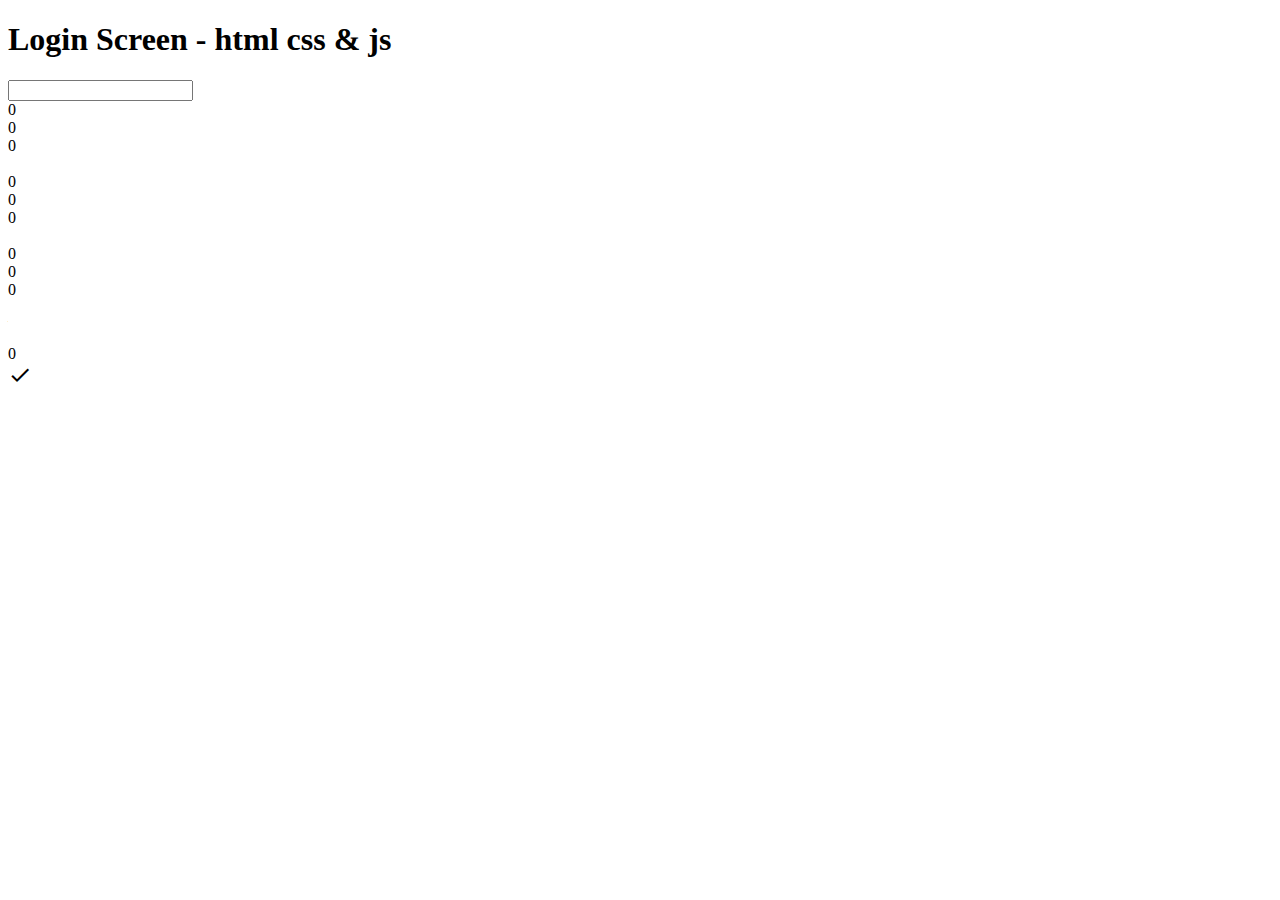
==== index.html @ c39162e2 "Add new files & and make structure files" ====
<!DOCTYPE html>
<html lang="en">
<head>
    <title>Login Screen </title>
    <meta charset="UTF-8">
    <meta name="viewport" content="width=device-width, initial-scale=1.0">
    <link href="https://fonts.googleapis.com/icon?family=Material+Icons" rel="stylesheet">
</head>
<body>
        <h1> Login Screen - html css & js</h1>
        <div class="pin-login">
            <input type="password" readonly class="pin-login__text">
            <div class="pin-login__numpad">
                <div class="pin-login__key">0</div>
                <div class="pin-login__key">0</div>
                <div class="pin-login__key">0</div><br>
                <div class="pin-login__key">0</div>
                <div class="pin-login__key">0</div>
                <div class="pin-login__key">0</div><br>
                <div class="pin-login__key">0</div>
                <div class="pin-login__key">0</div>
                <div class="pin-login__key">0</div><br>
                <div class="pin-login__key material-icons">back</div>
                <div class="pin-login__key">0</div>
                <div class="pin-login__key material-icons">done</div>
            </div>
        </div>
</body>
</html>
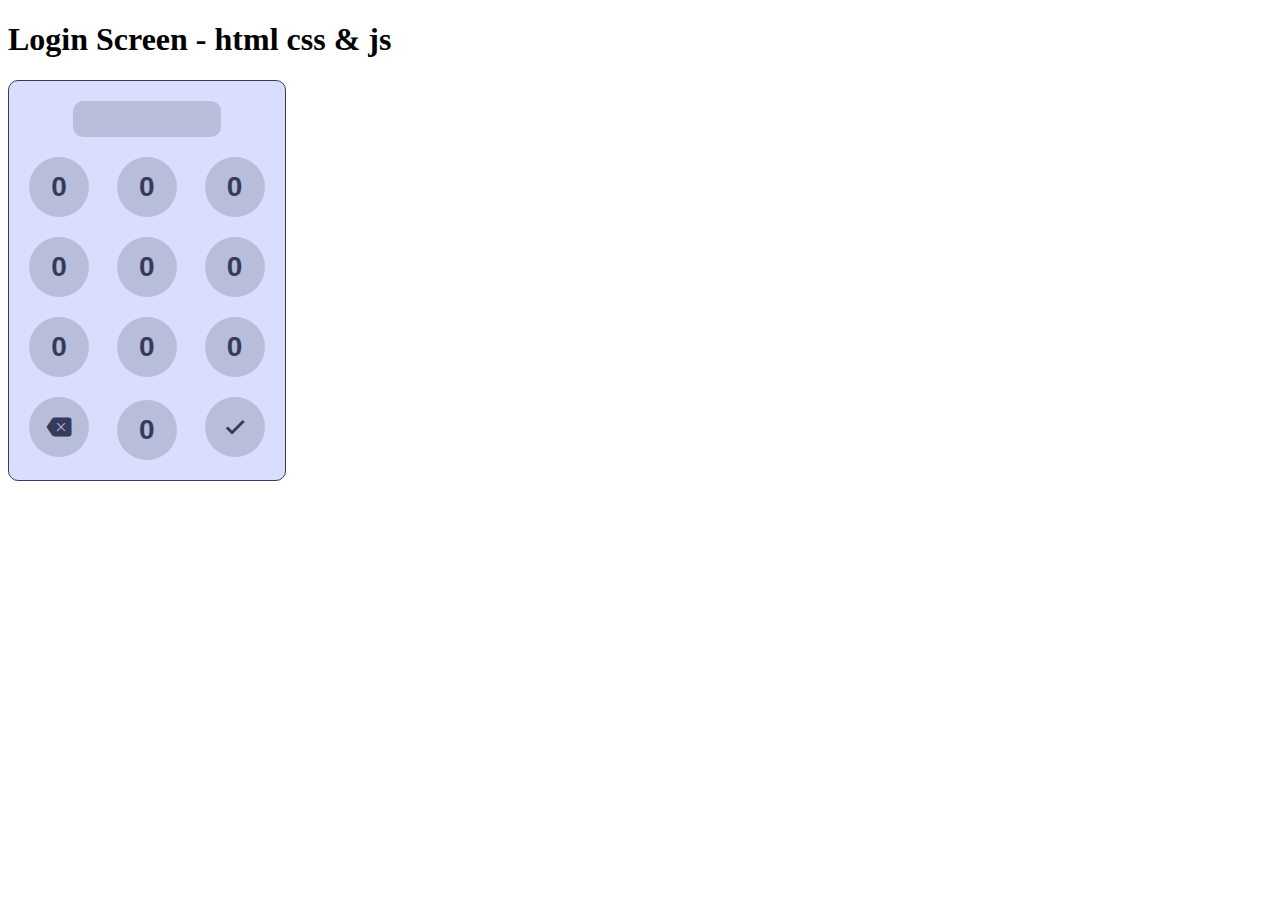
==== commit 27b2d853: "End of structure" ====
--- a/index.html
+++ b/index.html
@@ -5,11 +5,12 @@
     <meta charset="UTF-8">
     <meta name="viewport" content="width=device-width, initial-scale=1.0">
     <link href="https://fonts.googleapis.com/icon?family=Material+Icons" rel="stylesheet">
+    <link href="pin_login/pin-login.css" rel="stylesheet">
 </head>
 <body>
         <h1> Login Screen - html css & js</h1>
         <div class="pin-login">
-            <input type="password" readonly class="pin-login__text">
+            <input type="password" readonly class="pin-login__text ">
             <div class="pin-login__numpad">
                 <div class="pin-login__key">0</div>
                 <div class="pin-login__key">0</div>
@@ -20,7 +21,7 @@
                 <div class="pin-login__key">0</div>
                 <div class="pin-login__key">0</div>
                 <div class="pin-login__key">0</div><br>
-                <div class="pin-login__key material-icons">back</div>
+                <div class="pin-login__key material-icons">backspace</div>
                 <div class="pin-login__key">0</div>
                 <div class="pin-login__key material-icons">done</div>
             </div>
--- a/pin_login/pin-login.css
+++ b/pin_login/pin-login.css
@@ -0,0 +1,72 @@
+.pin-login {
+  display: inline-block;
+  border-radius: 10px;
+  padding: 10px;
+  font-size: 28px;
+  background: #d9deff;
+  border: 1px solid #363b5e;
+  user-select: none;
+  -moz-user-select: none;
+  -ms-user-select: none;
+  -webkit-user-select: none;
+  font-family: sans-serif;
+}
+
+.pin-login__text {
+  margin: 10px auto 10px auto;
+  padding: 10px;
+  display: block;
+  width: 50%;
+  font-size: 0.5em;
+  text-align: center;
+  letter-spacing: 0.2em;
+  background: rgba(0, 0, 0, 0.15);
+  border: none;
+  border-radius: 10px;
+  outline: none;
+  cursor: default;
+}
+
+.pin-login__text--error {
+  color: #901818;
+  background: #ffb3b3;
+  animation-name: loginError;
+  animation-duration: 0.1s;
+  animation-iteration-count: 2;
+}
+
+@keyframes loginError {
+  25% {
+    transform: translateX(-3px);
+  }
+  75% {
+    transform: translateX(3px);
+  }
+}
+
+@-moz-keyframes loginError {
+  25% {
+    transform: translateX(-3px);
+  }
+  75% {
+    transform: translateX(3px);
+  }
+}
+
+.pin-login__key {
+  width: 60px;
+  height: 60px;
+  margin: 10px;
+  background: rgba(0, 0, 0, 0.15);
+  color: #363b5e;
+  border-radius: 50%;
+  display: inline-flex;
+  align-items: center;
+  justify-content: center;
+  font-weight: bold;
+  cursor: pointer;
+}
+
+.pin-login__key:active {
+  background: rgba(0, 0, 0, 0.25);
+}
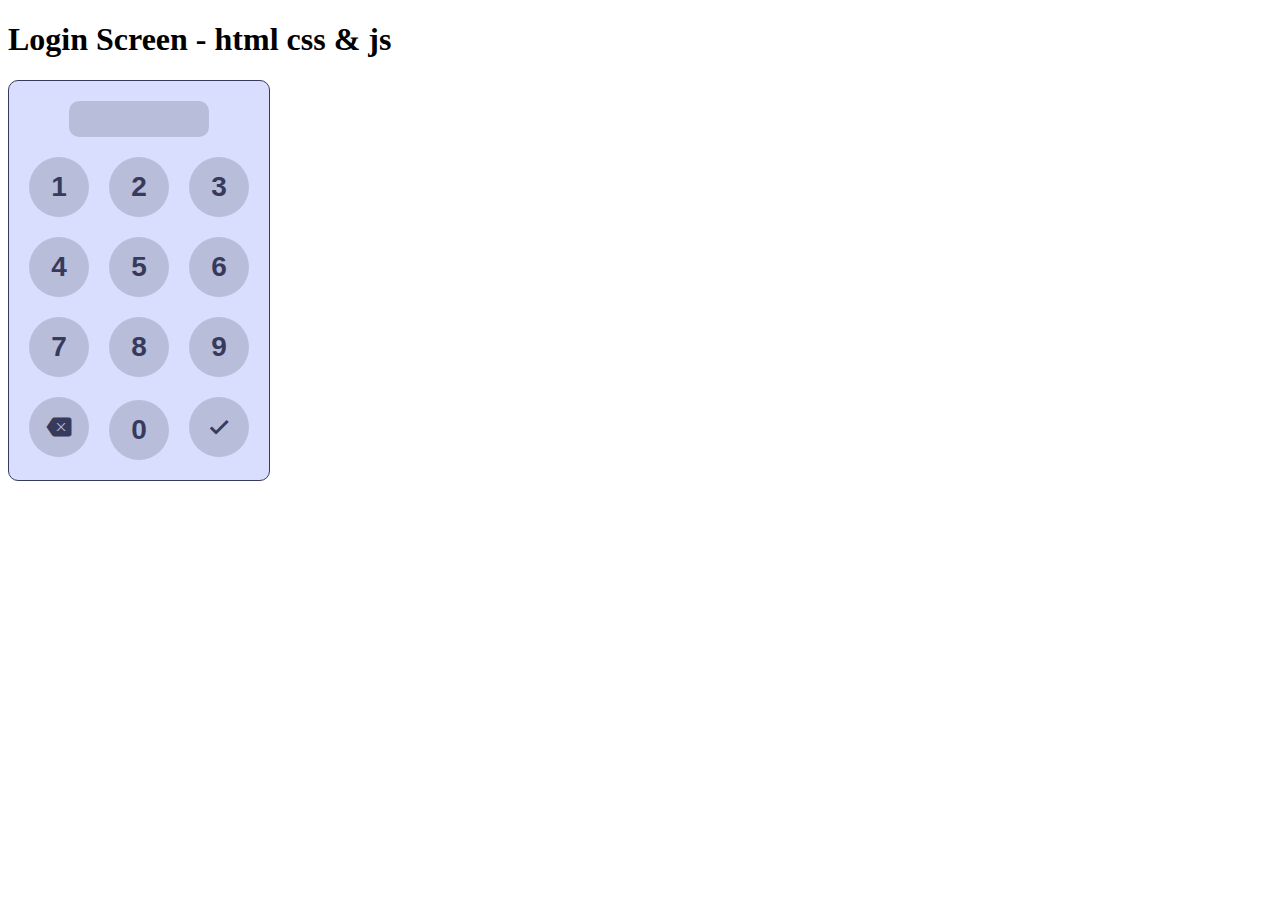
==== commit 2818c26a: "add fontions" ====
--- a/index.html
+++ b/index.html
@@ -5,26 +5,27 @@
     <meta charset="UTF-8">
     <meta name="viewport" content="width=device-width, initial-scale=1.0">
     <link href="https://fonts.googleapis.com/icon?family=Material+Icons" rel="stylesheet">
-    <link href="pin_login/pin-login.css" rel="stylesheet">
+    <link href="pin-login/pin-login.css" rel="stylesheet">
 </head>
 <body>
         <h1> Login Screen - html css & js</h1>
-        <div class="pin-login">
+        <div class="pin-login" id="mainPinLogin">
             <input type="password" readonly class="pin-login__text ">
             <div class="pin-login__numpad">
-                <div class="pin-login__key">0</div>
-                <div class="pin-login__key">0</div>
-                <div class="pin-login__key">0</div><br>
-                <div class="pin-login__key">0</div>
-                <div class="pin-login__key">0</div>
-                <div class="pin-login__key">0</div><br>
-                <div class="pin-login__key">0</div>
-                <div class="pin-login__key">0</div>
-                <div class="pin-login__key">0</div><br>
-                <div class="pin-login__key material-icons">backspace</div>
-                <div class="pin-login__key">0</div>
-                <div class="pin-login__key material-icons">done</div>
+                <!-- <div class="pin-login__key"></div>
+                <div class="pin-login__key" materail-icons>done</div> -->
+                
             </div>
         </div>
+        <script src="pin-login/pin-login.js" ></script>
+        <script>
+            new PinLogin({
+                el: document.getElementById("mainPinLogin"),
+                loginEndpoint: "login.php",
+                redirectTo: "dashboard.html",
+                maxNumbers: 4 
+            });
+        </script>
+
 </body>
-</html>+</html>
--- a/pin-login/pin-login.css
+++ b/pin-login/pin-login.css
@@ -0,0 +1,72 @@
+.pin-login {
+  display: inline-block;
+  border-radius: 10px;
+  padding: 10px;
+  font-size: 28px;
+  background: #d9deff;
+  border: 1px solid #363b5e;
+  user-select: none;
+  -moz-user-select: none;
+  -ms-user-select: none;
+  -webkit-user-select: none;
+  font-family: sans-serif;
+}
+
+.pin-login__text {
+  margin: 10px auto 10px auto;
+  padding: 10px;
+  display: block;
+  width: 50%;
+  font-size: 0.5em;
+  text-align: center;
+  letter-spacing: 0.2em;
+  background: rgba(0, 0, 0, 0.15);
+  border: none;
+  border-radius: 10px;
+  outline: none;
+  cursor: default;
+}
+
+.pin-login__text--error {
+  color: #901818;
+  background: #ffb3b3;
+  animation-name: loginError;
+  animation-duration: 0.1s;
+  animation-iteration-count: 2;
+}
+
+@keyframes loginError {
+  25% {
+    transform: translateX(-3px);
+  }
+  75% {
+    transform: translateX(3px);
+  }
+}
+
+@-moz-keyframes loginError {
+  25% {
+    transform: translateX(-3px);
+  }
+  75% {
+    transform: translateX(3px);
+  }
+}
+
+.pin-login__key {
+  width: 60px;
+  height: 60px;
+  margin: 10px;
+  background: rgba(0, 0, 0, 0.15);
+  color: #363b5e;
+  border-radius: 50%;
+  display: inline-flex;
+  align-items: center;
+  justify-content: center;
+  font-weight: bold;
+  cursor: pointer;
+}
+
+.pin-login__key:active {
+  background: rgba(0, 0, 0, 0.25);
+}
